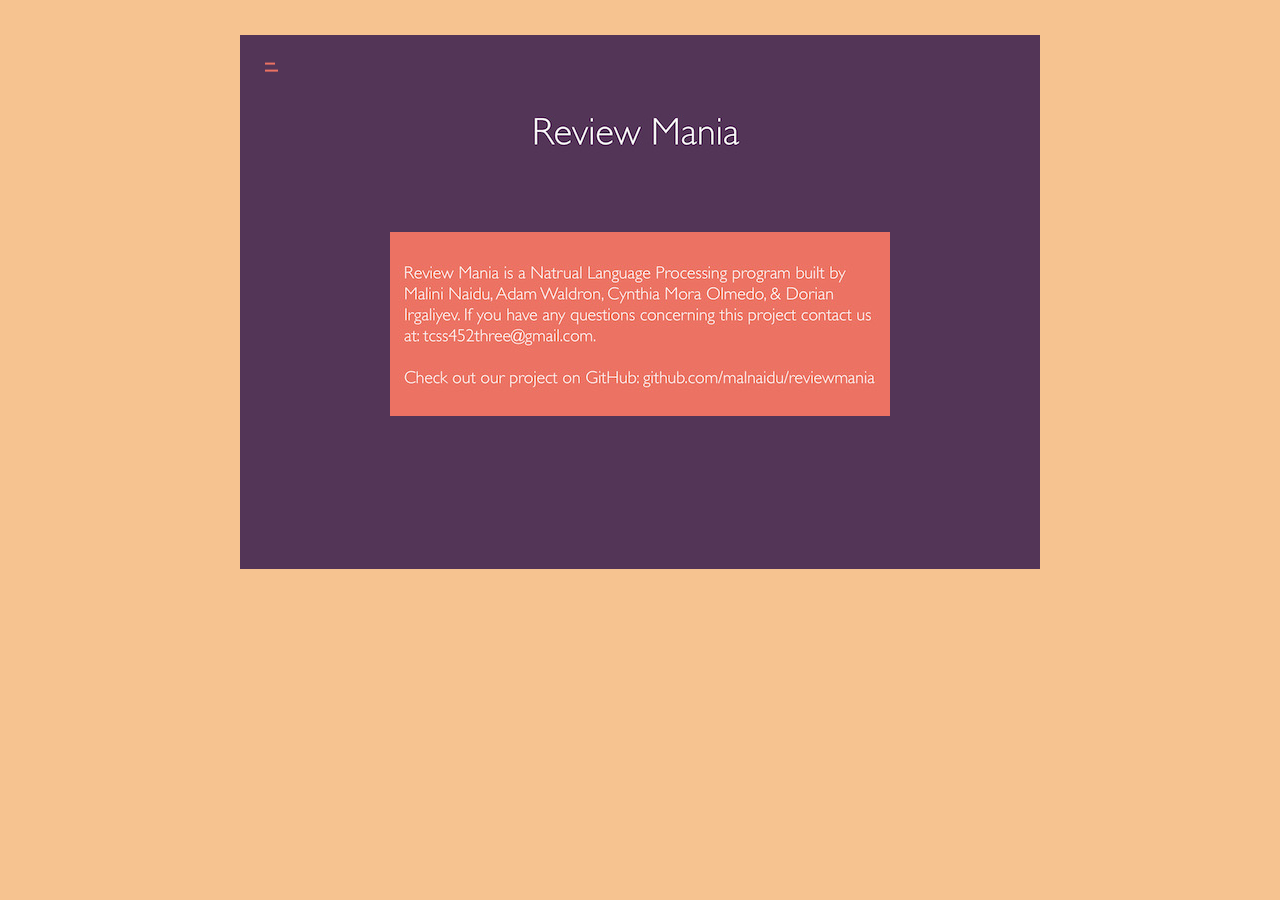
==== ReviewManiaProject-NLP/about.html @ 6a0a0d35 "Full UI" ====
<!DOCTYPE html>
<html lang="en">
<head>
    <meta charset="UTF-8" />
    <meta http-equiv="X-UA-Compatible" content="IE=edge">
    <meta name="viewport" content="width=device-width, initial-scale=1">
    <title>Review Mania</title>
    <link rel="stylesheet" href="css/styles.css">
</head>
<body>

<div class="container">
    <!-- This checkbox will give us the toggle behavior, it will be hidden, but functional -->
    <input id="toggle" type="checkbox">

    <!-- IMPORTANT: Any element that we want to modify when the checkbox state changes go here, being "sibling" of the checkbox element -->

    <!-- This label is tied to the checkbox, and it will contain the toggle "buttons" -->
    <label class="toggle-container" for="toggle">
        <!-- If menu is open, it will be the "X" icon, otherwise just a clickable area behind the hamburger menu icon -->
        <span class="button button-toggle"></span>
    </label>

    <!-- The nav menu -->
    <nav class="nav">
        <a class="nav-item" href="#">Home</a>
        <a class="nav-item" href="about">About</a>
    </nav>

    <!-- Just dummy content like in the animated gif -->
    <section class="dummy-content">
        <div class="circle">
            <img src="logo.jpg"/>
        </div>
        <div class="square-behind"></div>
        <div class= "break" />
        <img src="aboutus.jpg"/>
    </section>
    </div>

</div>

</body>
</html>
---- ReviewManiaProject-NLP/css/styles.css ----
/* Basic styles */
* {
  box-sizing: border-box;
}

html, body {
  margin: 0;
}

body {
  font-family: sans-serif;
  background-color: #F6C390;
}

a {
  text-decoration: none;
}

.container {
  position: relative;
  margin: 35px auto 0;
  width: 800px;
  height: 534px;
  background-color: #533557;
  overflow: hidden;
}

/* Toggle functionality */
#toggle {
  position: absolute;
  left: -100%;
  top: -100%;
}

#toggle:focus ~ .toggle-container .button-toggle {
  box-shadow: 0 0 0 8px rgba(0, 0, 0, 0.1), inset 0 0 0 20px rgba(0, 0, 0, 0.1);
}

#toggle:checked ~ .toggle-container .button-toggle {
  box-shadow: 0 0 0 550px rgba(0, 0, 0, 0.1), inset 0 0 0 20px rgba(0, 0, 0, 0.1);
}

#toggle:checked ~ .toggle-container .button-toggle:hover {
  box-shadow: 0 0 0 550px rgba(0, 0, 0, 0.1), inset 0 0 0 20px rgba(0, 0, 0, 0.1), 0 0 0 8px rgba(0, 0, 0, 0.1), inset 0 0 0 20px rgba(0, 0, 0, 0.1);
}

#toggle:checked ~ .toggle-container .button-toggle:before {
  -webkit-transform: translateY(-50%) rotate(45deg) scale(1);
      -ms-transform: translateY(-50%) rotate(45deg) scale(1);
          transform: translateY(-50%) rotate(45deg) scale(1);
}

#toggle:checked ~ .toggle-container .button-toggle:after {
  -webkit-transform: translateY(-50%) rotate(-45deg) scale(1);
      -ms-transform: translateY(-50%) rotate(-45deg) scale(1);
          transform: translateY(-50%) rotate(-45deg) scale(1);
}

#toggle:checked:focus ~ .toggle-container .button-toggle {
  box-shadow: 0 0 0 550px rgba(0, 0, 0, 0.1), inset 0 0 0 20px rgba(0, 0, 0, 0.1), 0 0 0 8px rgba(0, 0, 0, 0.1), inset 0 0 0 20px rgba(0, 0, 0, 0.1);
}

#toggle:checked ~ .nav {
  margin-bottom: 100px;
  pointer-events: auto;
  -webkit-transform: translate(50px, 50px);
      -ms-transform: translate(50px, 50px);
          transform: translate(50px, 50px);
}

#toggle:checked ~ .nav .nav-item {
  color: #EC7263;
  letter-spacing: 0;
  height: 40px;
  line-height: 40px;
  margin-top: 0;
  opacity: 1;
  -webkit-transform: scaleY(1);
      -ms-transform: scaleY(1);
          transform: scaleY(1);
  -webkit-transition: 0.5s, opacity 0.1s;
  transition: 0.5s, opacity 0.1s;
}

#toggle:checked ~ .nav .nav-item:nth-child(1) {
  -webkit-transition-delay: 0.15s;
          transition-delay: 0.15s;
}

#toggle:checked ~ .nav .nav-item:nth-child(1):before {
  -webkit-transition-delay: 0.15s;
          transition-delay: 0.15s;
}

#toggle:checked ~ .nav .nav-item:nth-child(2) {
  -webkit-transition-delay: 0.1s;
          transition-delay: 0.1s;
}

#toggle:checked ~ .nav .nav-item:nth-child(2):before {
  -webkit-transition-delay: 0.1s;
          transition-delay: 0.1s;
}

#toggle:checked ~ .nav .nav-item:nth-child(3) {
  -webkit-transition-delay: 0.05s;
          transition-delay: 0.05s;
}

#toggle:checked ~ .nav .nav-item:nth-child(3):before {
  -webkit-transition-delay: 0.05s;
          transition-delay: 0.05s;
}

#toggle:checked ~ .nav .nav-item:nth-child(4) {
  -webkit-transition-delay: 0s;
          transition-delay: 0s;
}

#toggle:checked ~ .nav .nav-item:nth-child(4):before {
  -webkit-transition-delay: 0s;
          transition-delay: 0s;
}

#toggle:checked ~ .nav .nav-item:before {
  opacity: 0;
}

#toggle:checked ~ .dummy-content {
  padding-top: 30px;
}

#toggle:checked ~ .dummy-content:before {
  background-color: rgba(0, 0, 0, 0.3);
}

/* Toggle button */
.button-toggle {
  position: absolute;
  display: inline-block;
  width: 20px;
  height: 20px;
  margin: 25px;
  background-color: transparent;
  border: none;
  cursor: pointer;
  border-radius: 100%;
  -webkit-transition: 0.6s;
  transition: 0.6s;
}

.button-toggle:hover {
  box-shadow: 0 0 0 8px rgba(0, 0, 0, 0.1), inset 0 0 0 20px rgba(0, 0, 0, 0.1);
}

.button-toggle:before, .button-toggle:after {
  position: absolute;
  content: '';
  top: 50%;
  left: 0;
  width: 100%;
  height: 2px;
  background-color: #EC7263;
  border-radius: 5px;
  -webkit-transition: 0.5s;
  transition: 0.5s;
}

.button-toggle:before {
  -webkit-transform: translateY(-50%) rotate(45deg) scale(0);
      -ms-transform: translateY(-50%) rotate(45deg) scale(0);
          transform: translateY(-50%) rotate(45deg) scale(0);
}

.button-toggle:after {
  -webkit-transform: translateY(-50%) rotate(-45deg) scale(0);
      -ms-transform: translateY(-50%) rotate(-45deg) scale(0);
          transform: translateY(-50%) rotate(-45deg) scale(0);
}

/* Menu */
.nav {
  display: inline-block;
  margin: 25px 25px 20px;
  pointer-events: none;
  -webkit-transition: 0.5s;
  transition: 0.5s;
}

.nav-item {
  position: relative;
  display: inline-block;
  float: left;
  clear: both;
  color: transparent;
  font-size: 14px;
  letter-spacing: -6.2px;
  height: 7px;
  line-height: 7px;
  text-transform: uppercase;
  white-space: nowrap;
  -webkit-transform: scaleY(0.2);
      -ms-transform: scaleY(0.2);
          transform: scaleY(0.2);
  -webkit-transition: 0.5s, opacity 1s;
  transition: 0.5s, opacity 1s;
}

.nav-item:nth-child(1) {
  -webkit-transition-delay: 0s;
          transition-delay: 0s;
}

.nav-item:nth-child(1):before {
  -webkit-transition-delay: 0s;
          transition-delay: 0s;
}

.nav-item:nth-child(2) {
  -webkit-transition-delay: 0.05s;
          transition-delay: 0.05s;
}

.nav-item:nth-child(2):before {
  -webkit-transition-delay: 0.05s;
          transition-delay: 0.05s;
}

.nav-item:nth-child(3) {
  -webkit-transition-delay: 0.1s;
          transition-delay: 0.1s;
}

.nav-item:nth-child(3):before {
  -webkit-transition-delay: 0.1s;
          transition-delay: 0.1s;
}

.nav-item:nth-child(4) {
  -webkit-transition-delay: 0.15s;
          transition-delay: 0.15s;
}

.nav-item:nth-child(4):before {
  -webkit-transition-delay: 0.15s;
          transition-delay: 0.15s;
}

.nav-item:nth-child(1) {
  letter-spacing: -8px;
}

.nav-item:nth-child(2) {
  letter-spacing: -7px;
}

.nav-item:nth-child(n + 4) {
  letter-spacing: -8px;
  margin-top: -7px;
  opacity: 0;
}

.nav-item:before {
  position: absolute;
  content: '';
  top: 50%;
  left: 0;
  width: 100%;
  height: 2px;
  background-color: #EC7263;
  -webkit-transform: translateY(-50%) scaleY(5);
      -ms-transform: translateY(-50%) scaleY(5);
          transform: translateY(-50%) scaleY(5);
  -webkit-transition: 0.5s;
  transition: 0.5s;
}

/* Dummy content */
.dummy-content {
  position: relative;
  text-align: center;
  -webkit-transition: 0.5s;
  transition: 0.5s;
}

.dummy-content:before {
  position: absolute;
  content: '';
  top: 0;
  left: 0;
  width: 100%;
  height: 100%;
  background-color: transparent;
  z-index: 2;
  -webkit-transition: 0.5s;
  transition: 0.5s;
}

.text {
  margin: 15px 0 30px;
}

.text span {
  display: inline-block;
  height: 10px;
  margin: 0 5px;
  background-color: #C06162;
  border-radius: 5px;
}

.textarea {
  display: inline-block;
  width: 75px;
  height: 75px;
  margin-left: 175px;
  margin-top: 20px;
}

.break {
  margin-top: 60px;
}

.text span:first-child {
  width: 50px;
}

.text span:last-child {
  width: 80px;
}
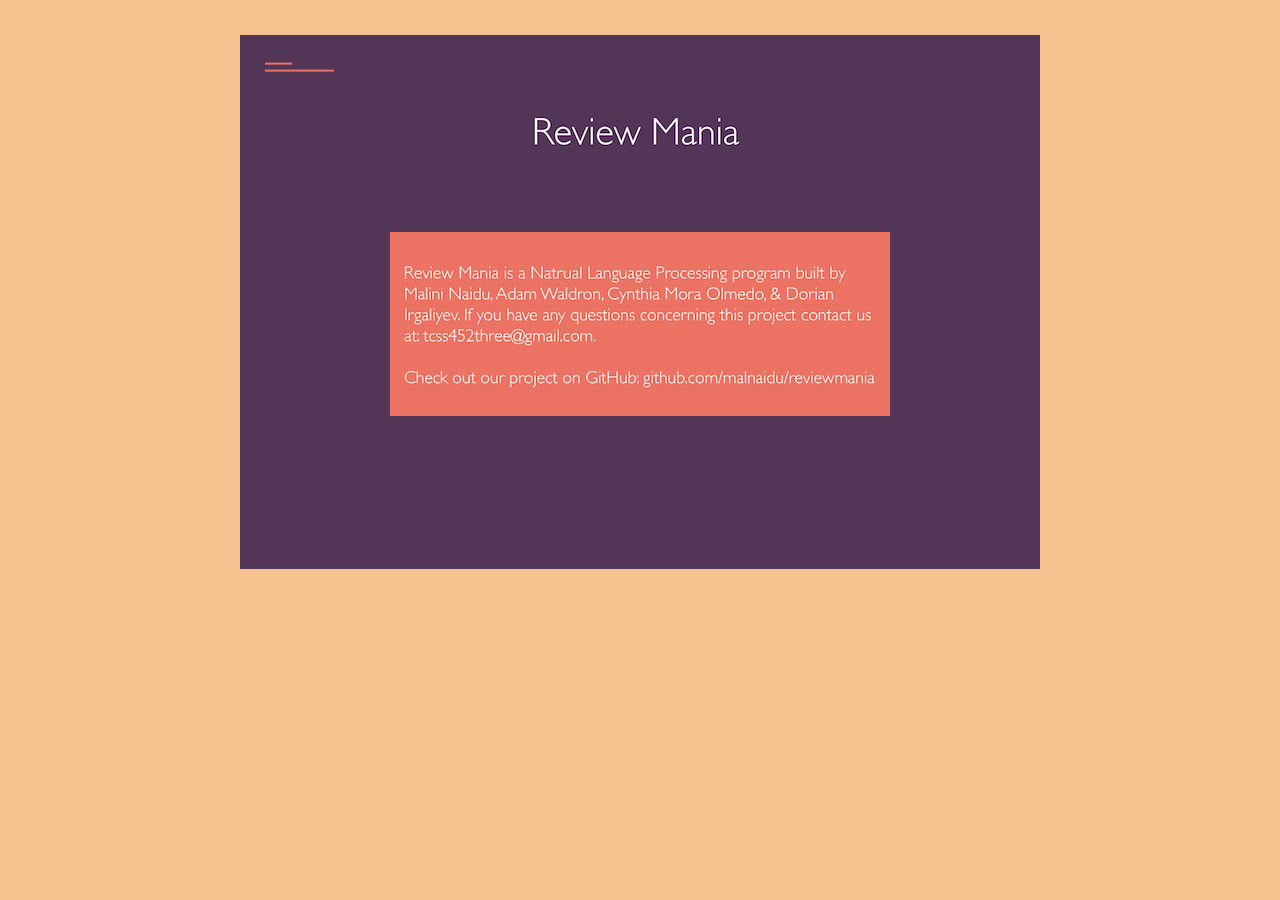
==== commit 565c4107: "ui changes" ====
--- a/ReviewManiaProject-NLP/about.html
+++ b/ReviewManiaProject-NLP/about.html
@@ -23,8 +23,8 @@
 
     <!-- The nav menu -->
     <nav class="nav">
-        <a class="nav-item" href="#">Home</a>
-        <a class="nav-item" href="about">About</a>
+        <a class="nav-item" href="#">http://acw86.pythonanywhere.com/index</a>
+        <a class="nav-item" href="about">http://acw86.pythonanywhere.com/about</a>
     </nav>
 
     <!-- Just dummy content like in the animated gif -->
